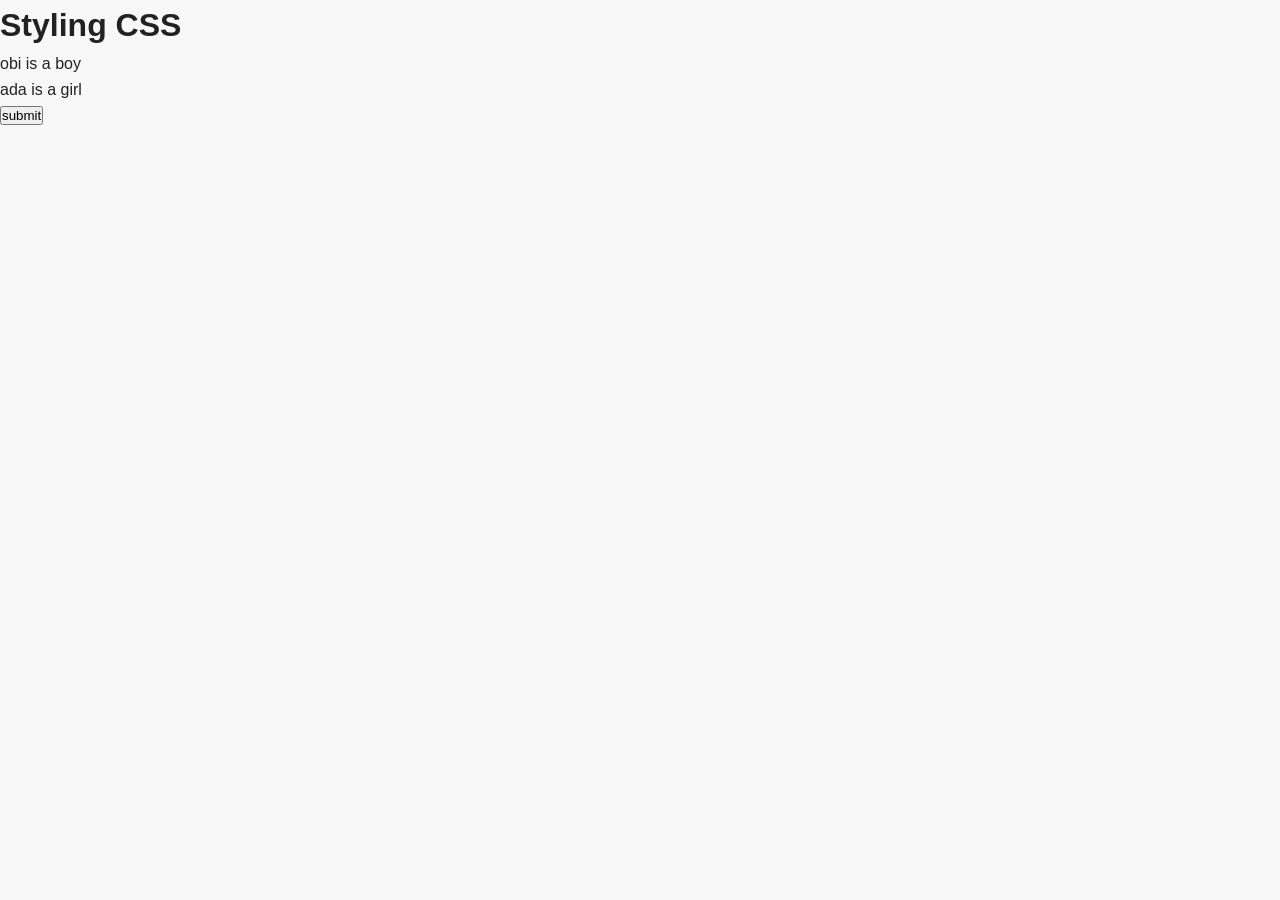
==== emma.html @ e0733665 "adding files" ====
<!DOCTYPE html>
<html lang="en">
 <head>
<meta charset="UTF-8">
<meta name="viewport" content="width=device-width, initial-scale=1.0">
 <title>boss challenge</title>
<link rel="stylesheet" href="only.css">
</head>
 <body>
    <h1 id="heading">Styling CSS</h1>
    <p class="text">obi is a boy</p>
    <p class="text">ada is a girl</p>
   <button>submit</button>
   </body>
---- only.css ----
* {
    margin: 0;
    padding: 0;
    box-sizing: border-box;
}


html {
    scroll-behavior: smooth;
}


body {
    font-family: Arial, Helvetica, sans-serif;
    line-height: 1.6;
    color: #222;
    background: #f8f8f8;
}


/* =========================
   NAVBAR
========================= */

.navbar {
    position: fixed;
    top: 0;
    left: 0;

    width: 100%;

    display: flex;
    justify-content: space-between;
    align-items: center;

    padding: 20px 8%;

    background: white;

    z-index: 1000;

    box-shadow: 0 2px 10px rgba(0, 0, 0, 0.08);
}


.logo a {
    text-decoration: none;

    color: #111;

    font-size: 28px;

    font-weight: bold;
}


.nav-links {
    display: flex;

    gap: 30px;
}


.nav-links a {
    text-decoration: none;

    color: #333;

    font-size: 16px;

    transition: 0.3s;
}


.nav-links a:hover {
    color: #6c4df6;
}

/* =========================
   GENERAL
========================= */

section {
    min-height: 100vh;

    padding: 120px 8%;
}


.section-heading {
    text-align: center;

    margin-bottom: 60px;
}


.section-heading p {
    color: #6c4df6;

    font-weight: bold;

    margin-bottom: 8px;
}


.section-heading h2 {
    font-size: 42px;
}


/* =========================
   HERO
========================= */

.hero {
    display: flex;

    justify-content: space-between;

    align-items: center;

    gap: 60px;

    background: #f5f3ff;
}


.hero-content {
    flex: 1;
}


.small-text {
    color: #6c4df6;

    font-size: 20px;

    font-weight: bold;
}


.hero h1 {
    font-size: 70px;

    line-height: 1;

    margin: 10px 0;
}


.hero h2 {
    font-size: 35px;

    margin-bottom: 20px;

    color: #555;
}


.hero-content > p:not(.small-text) {
    max-width: 550px;

    margin-bottom: 30px;

    color: #555;

    font-size: 18px;
}


/* Hero Image */

.hero-image {
    flex: 1;

    display: flex;

    justify-content: center;
}


.hero-image img {
    width: 350px;

    height: 350px;

    object-fit: cover;

    border-radius: 10%;

    border: 8px solid white;

    box-shadow: 0 10px 30px rgba(0, 0, 0, 0.15);
}


/* Button */

.btn {
    display: inline-block;

    padding: 14px 28px;

    background: #6c4df6;

    color: white;

    text-decoration: none;

    border-radius: 6px;

    font-weight: bold;

    transition: 0.3s;
}


.btn:hover {
    background: #5034d4;

    transform: translateY(-3px);
}

/* =========================
   ABOUT
========================= */

.about {
    background: white;
}


.about-content {
    display: flex;

    justify-content: space-between;

    gap: 80px;
}


.about-text {
    flex: 1;
}


.about-text h3 {
    font-size: 30px;

    margin-bottom: 20px;
}


.about-text p {
    color: #666;
}
.about-image{
     
    width: 20px;
    height: 20px;

    object-fit: cover;

    border-radius: 10%;

    border: 8px solid white;
}

.skills {
    flex: 1;

    background: #f5f3ff;

    padding: 35px;

    border-radius: 15px;
}


.skills h3 {
    font-size: 25px;

    margin-bottom: 20px;
}


.skills ul {
    list-style: none;
}


.skills li {
    background: white;

    padding: 12px 15px;

    margin-bottom: 10px;

    border-radius: 6px;
}

/* =========================
   SERVICES
========================= */

.services {
    background: #f5f3ff;
}


.service-container {
    display: flex;

    gap: 30px;
}


.service-card {
    flex: 1;

    background: white;

    padding: 40px;

    border-radius: 15px;

    transition: 0.3s;
}


.service-card:hover {
    transform: translateY(-10px);

    box-shadow: 0 15px 30px rgba(0, 0, 0, 0.1);
}


.service-number {
    color: #6c4df6;

    font-size: 20px;

    font-weight: bold;

    margin-bottom: 20px;
}


.service-card h3 {
    font-size: 25px;

    margin-bottom: 15px;
}


.service-card p {
    color: #666;
}

/* =========================
   CONTACT
========================= */

.contact {
    background: white;
}


.contact-container {
    display: flex;

    gap: 80px;
}


.contact-text {
    flex: 1;
}


.contact-text h3 {
    font-size: 35px;

    margin-bottom: 20px;
}
.contact-text p {
    color: #666;

    margin-bottom: 20px;
}


.contact-form {
    flex: 1;

    display: flex;

    flex-direction: column;

    gap: 10px;
}


.contact-form input,
.contact-form textarea {
    width: 100%;

    padding: 15px;

    border: 1px solid #ddd;

    border-radius: 6px;

    font-family: inherit;

    margin-bottom: 10px;
}


.contact-form input:focus,
.contact-form textarea:focus {
    outline: none;

    border-color: #6c4df6;
}


.contact-form button {
    border: none;

    padding: 15px;

    background: #6c4df6;

    color: white;

    font-size: 16px;

    font-weight: bold;

    border-radius: 6px;

    cursor: pointer;

    transition: 0.3s;
}


.contact-form button:hover {
    background: #5034d4;
}


/* =========================
   FOOTER
========================= */

footer {
    background: #111;

    color: white;

    padding: 60px 8% 20px;
}


.footer-content {
    text-align: center;

    margin-bottom: 40px;
}


.footer-content h2 {
    font-size: 30px;

    margin-bottom: 10px;
}


.footer-content p {
    color: #aaa;

    margin-bottom: 25px;
}


.footer-links {
    display: flex;

    justify-content: center;

    gap: 25px;
}


.footer-links a {
    color: white;

    text-decoration: none;

    transition: 0.3s;
}


.footer-links a:hover {
    color: #6c4df6;
}


.copyright {
    text-align: center;

    border-top: 1px solid #333;

    padding-top: 20px;

    color: #777;
}

   /* background-image: url("Logo\ Mockup\ on\ iron\ wall.jpg");
    background-repeat: no-repeat;
    background-attachment: fixed;
    background-position: center; */
 /*
    background: linear-gradient(to left, red, blue);
    background-repeat: no-repeat;
    background-attachment: fixed;
}
*/

/*

#heading{
    color:red;
    margin-top: 40px;
    font-size: 60px;
}
.text{
    color:blue;
    margin-top: 40px;
    font-size: 22px;
}
button{
    background-color:purple;
    color:white;
    padding: 15px 35px;
    border: none;
    border-radius: 100%;
    margin-top: 20px;
    font-size: 16px;
    cursor: pointer;
    transition: 0.3s;
    box-shadow: 0 5px 15px rgba(0,0,0,0.2);
}
body{
    margin:30px;
    margin-top: 40px;
    text-align: center;
    background-color: #f5f5f5;
}
button:hover{
    background-color: darkviolet;
}
.omo{
    background-color: red;
    padding: 20px;
    width: 300px;
    margin: 30px auto;
    border-radius: 10px;
    border: 3px solid black;
    text-align: center;
   
}*/
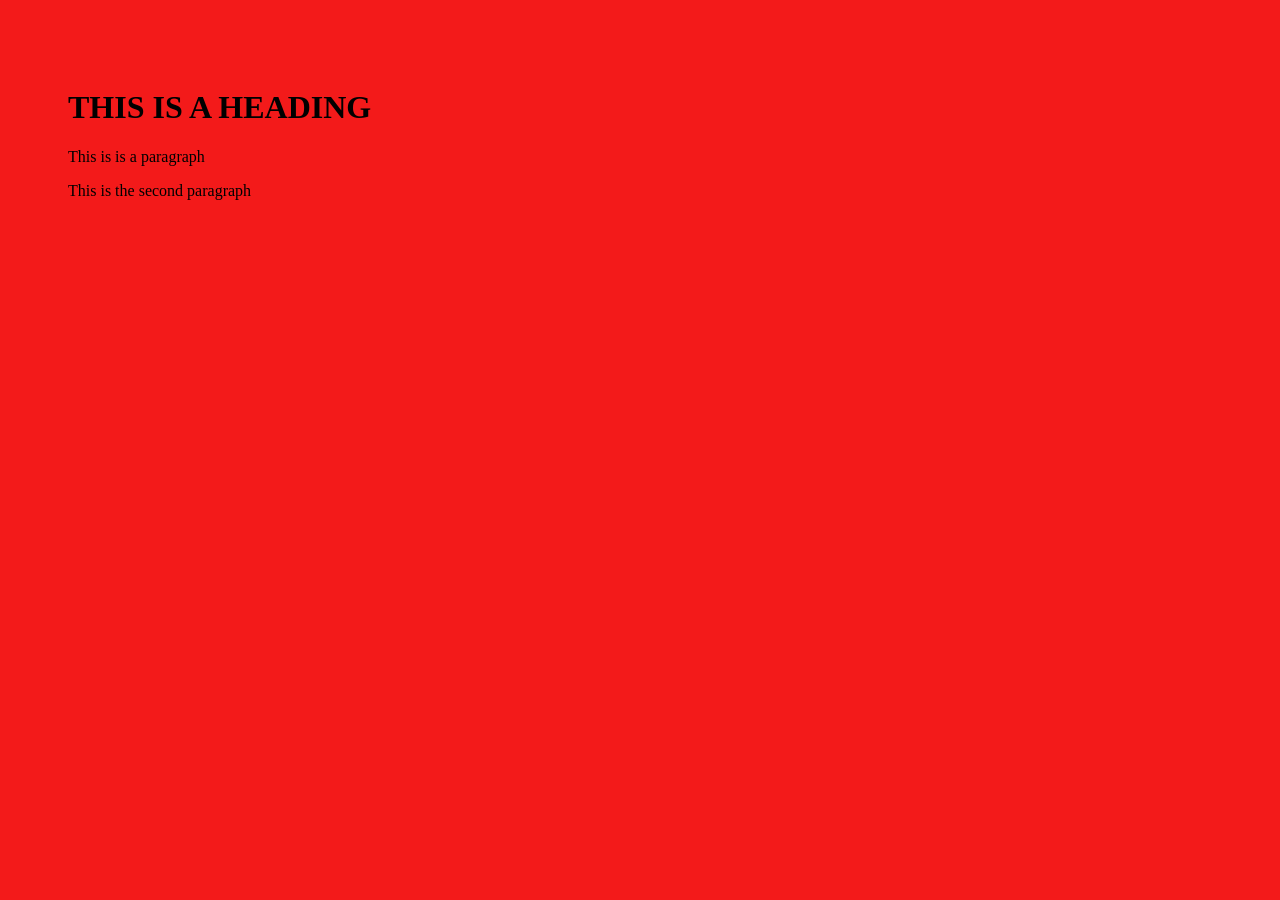
==== commit 1725bd63: "Update CSS styling" ====
--- a/emma.html
+++ b/emma.html
@@ -1,14 +1,14 @@
 <!DOCTYPE html>
 <html lang="en">
- <head>
-<meta charset="UTF-8">
-<meta name="viewport" content="width=device-width, initial-scale=1.0">
- <title>boss challenge</title>
-<link rel="stylesheet" href="only.css">
+<head>
+    <meta charset="UTF-8">
+    <meta name="viewport" content="width=device-width, initial-scale=1.0">
+    <title>Document</title>
+    <link rel="stylesheet" href="emma.css">
 </head>
- <body>
-    <h1 id="heading">Styling CSS</h1>
-    <p class="text">obi is a boy</p>
-    <p class="text">ada is a girl</p>
-   <button>submit</button>
-   </body>+<body>
+    <h1>THIS IS A HEADING</h1>
+    <p>This is is a paragraph</p>
+    <p>This is the second paragraph</p>
+</body>
+</html>
--- a/emma.css
+++ b/emma.css
@@ -0,0 +1,18 @@
+body {
+    background-color: rgb(243, 26, 26);
+}   
+
+@media (max-width: 600px) {
+    body {
+        background-color: lightgray;
+        padding: 40px;
+    }
+    h1 {
+        display: none;
+    }
+}
+@media (min-width: 768px) {
+    body {
+        padding: 60px;
+    }
+}
